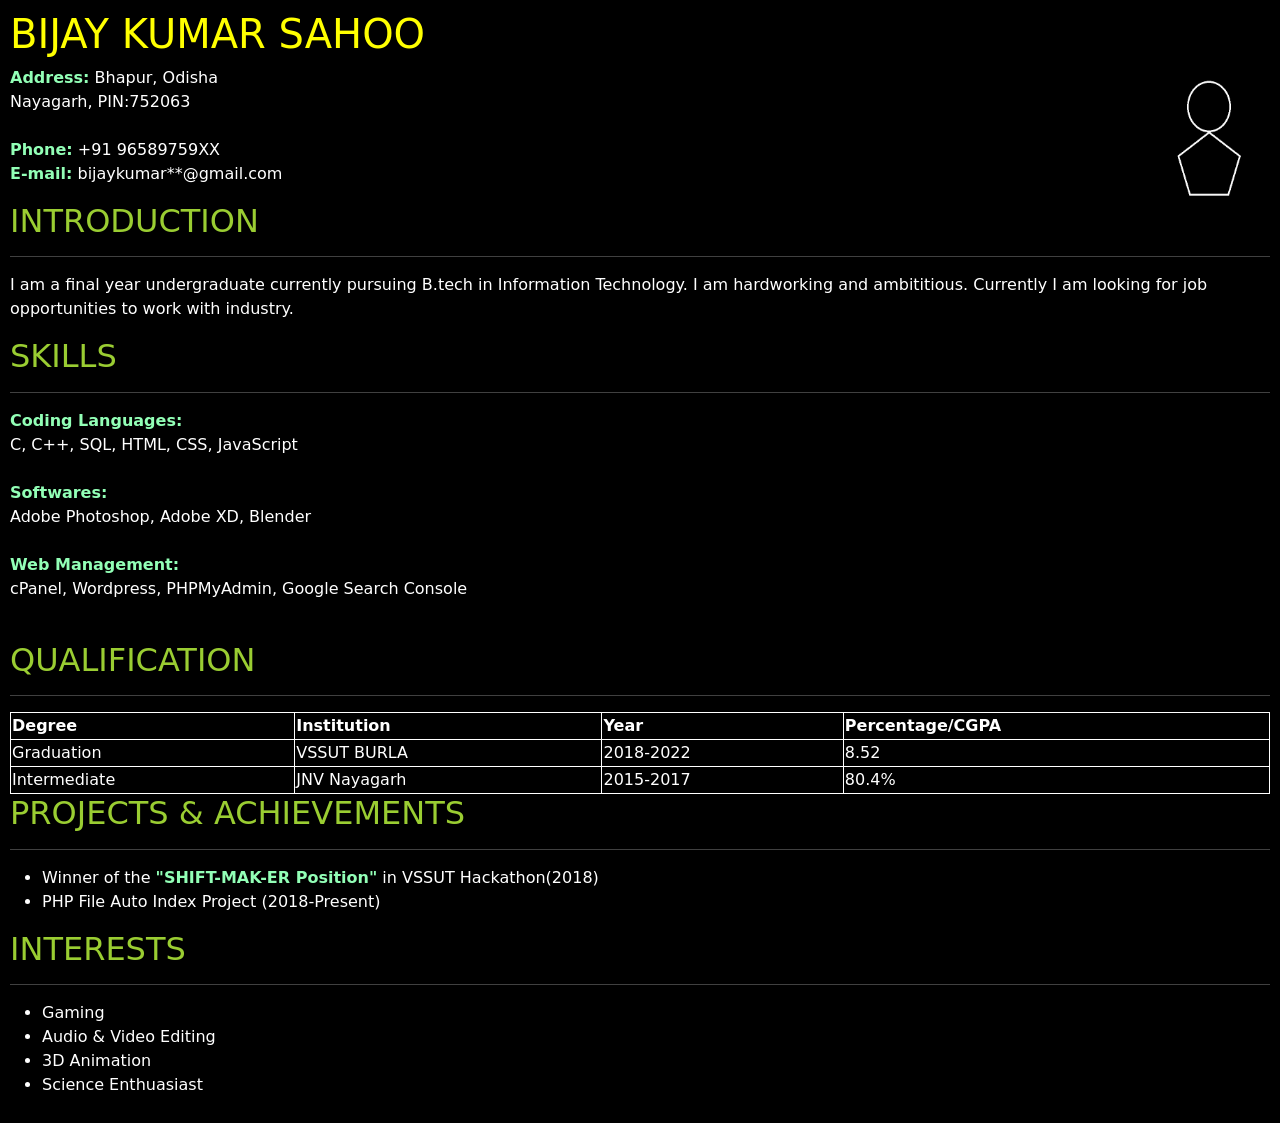
==== index.html @ 6b50e2a2 "Update index.html" ====
<!DOCTYPE html>
<html>
<head>
    <meta name="viewport" content="width=device-width, initial-scale=1.0">
    <title>Bijay Kumar - Portfolio of The IT Guy</title>
    <link rel="stylesheet" href="https://cdn.jsdelivr.net/npm/bootstrap@5.0.2/dist/css/bootstrap.min.css" integrity="sha384-EVSTQN3/azprG1Anm3QDgpJLIm9Nao0Yz1ztcQTwFspd3yD65VohhpuuCOmLASjC" crossorigin="anonymous">
    <link rel="stylesheet" href="/style/styles.css" />
    <link rel="apple-touch-icon" sizes="180x180" href="/style/favicons/apple-touch-icon.png">
    <link rel="icon" type="image/png" sizes="32x32" href="/style/favicons/favicon-32x32.png">
    <link rel="icon" type="image/png" sizes="16x16" href="/style/favicons/favicon-16x16.png"> 
    <link rel="mask-icon" href="/style/favicons/safari-pinned-tab.svg" color="#5bbad5">
    <link rel="shortcut icon" href="/style/favicons/favicon.ico">
</head>
<body>

    <h1>BIJAY KUMAR SAHOO</h1>
    <img src="pic.jpg" align="right" height="150px" width="120px"/>
    <p>
        <b>Address:</b> Bhapur, Odisha <br/>Nayagarh, PIN:752063 <br/><br/>
        <b>Phone:</b> +91 96589759XX<br/>
        <b>E-mail:</b> bijaykumar**@gmail.com
    </p>
 
    <h2>INTRODUCTION</h2>   <hr/>
    <p>I am a final year undergraduate currently pursuing B.tech in Information Technology. I am hardworking and ambititious. Currently I am looking for job opportunities to work with industry. </p>
    <h2>SKILLS</h2>   <hr/>
    <p><b>Coding Languages:</b><br/> C, C++, SQL, HTML, CSS, JavaScript<br/><br/>
    <b>Softwares:</b><br/>Adobe Photoshop, Adobe XD, Blender<br/><br/>
    <b>Web Management:</b><br/> cPanel, Wordpress, PHPMyAdmin, Google Search Console<br/><br/>
   </p>
   <h2>QUALIFICATION</h2>   <hr/>
   <table>
       <tr>
            <th>Degree</th>
            <th>Institution</th>
            <th>Year</th>
            <th>Percentage/CGPA</th>
       </tr>
       <tr>
            <td>Graduation</td>
            <td>VSSUT BURLA</td>
            <td>2018-2022</td>
            <td>8.52</td>
        </tr>
       <tr>
           <td>Intermediate</td>
           <td>JNV Nayagarh</td>
           <td>2015-2017</td>
           <td>80.4%</td>
       </tr>
   </table>
   <h2>PROJECTS & ACHIEVEMENTS</h2>   <hr/>
   <ul>
       <li>Winner of the <b>"SHIFT-MAK-ER Position"</b> in VSSUT Hackathon(2018)</li>
       <li>PHP File Auto Index Project (2018-Present)</li>

    </ul>
    <h2>INTERESTS</h2>   <hr/>
    <p>
        <ul>
            <li>Gaming</li>
            <li>Audio & Video Editing</li>
            <li>3D Animation</li>
            <li>Science Enthuasiast</li>
        </ul>
    </p>
</body>
</html>
---- style/styles.css ----
body{
    padding:10px;
    color: white;
    background-color: black;
}

h1{
    color: yellow;
}
b{
    color: rgb(146, 255, 182);
}
h2{
    color: yellowgreen;
}
table,td,tr,th{
    border:1px solid white;
    border-collapse: collapse;
}
table{
    width:100%;
}
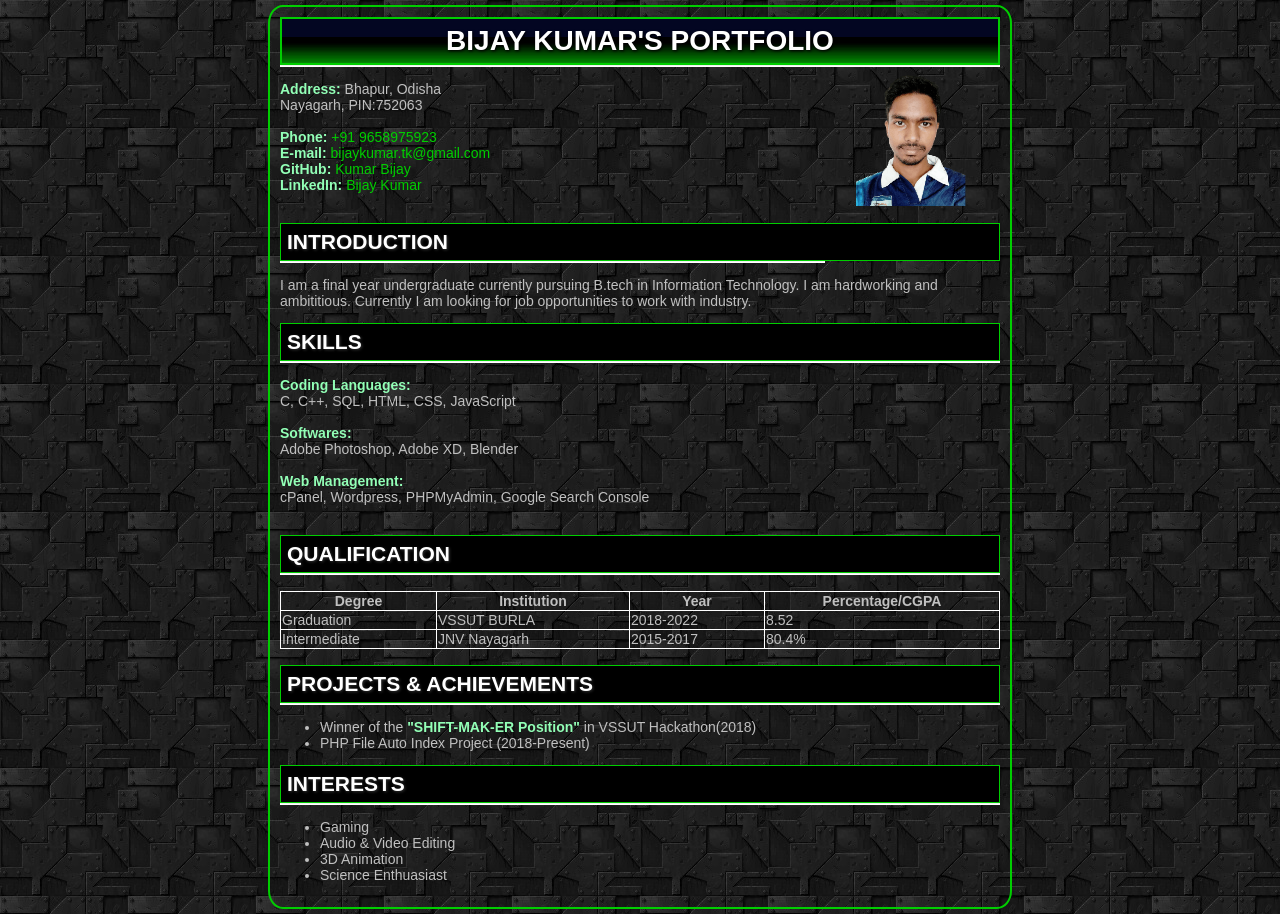
==== commit c0f5e124: "CSS updated Now website has a new and fine look." ====
--- a/index.html
+++ b/index.html
@@ -3,8 +3,8 @@
 <head>
     <meta name="viewport" content="width=device-width, initial-scale=1.0">
     <title>Bijay Kumar - Portfolio of The IT Guy</title>
-    <link rel="stylesheet" href="https://cdn.jsdelivr.net/npm/bootstrap@5.0.2/dist/css/bootstrap.min.css" integrity="sha384-EVSTQN3/azprG1Anm3QDgpJLIm9Nao0Yz1ztcQTwFspd3yD65VohhpuuCOmLASjC" crossorigin="anonymous">
-    <link rel="stylesheet" href="/style/styles.css" />
+    <!-- <link rel="stylesheet" href="https://cdn.jsdelivr.net/npm/bootstrap@5.0.2/dist/css/bootstrap.min.css" integrity="sha384-EVSTQN3/azprG1Anm3QDgpJLIm9Nao0Yz1ztcQTwFspd3yD65VohhpuuCOmLASjC" crossorigin="anonymous"> -->
+    <link rel="stylesheet" href="style/styles.css" />
     <link rel="apple-touch-icon" sizes="180x180" href="/style/favicons/apple-touch-icon.png">
     <link rel="icon" type="image/png" sizes="32x32" href="/style/favicons/favicon-32x32.png">
     <link rel="icon" type="image/png" sizes="16x16" href="/style/favicons/favicon-16x16.png"> 
@@ -13,12 +13,16 @@
 </head>
 <body>
 
-    <h1>BIJAY KUMAR SAHOO</h1>
-    <img src="pic.jpg" align="right" height="150px" width="120px"/>
+    <h1>BIJAY KUMAR'S PORTFOLIO</h1>
+    <hr>
+    <img src="BijayKumar.png" align="right" height="200px" width="175px"/>
     <p>
         <b>Address:</b> Bhapur, Odisha <br/>Nayagarh, PIN:752063 <br/><br/>
-        <b>Phone:</b> +91 96589759XX<br/>
-        <b>E-mail:</b> bijaykumar**@gmail.com
+        <b>Phone:</b> <a href="callto:+919658975923">+91 9658975923</a><br/>
+        <b>E-mail:</b> <a href="mailto:bijaykumar.tk@gmail.com">bijaykumar.tk@gmail.com</a><br/>
+        <b>GitHub:</b> <a href="https://github.com/kumarbijay">Kumar Bijay</a><br/>
+        <b>LinkedIn:</b> <a href="https://linkedin.com/in/1bijaykumar">Bijay Kumar</a><br/>
+        <br/>
     </p>
  
     <h2>INTRODUCTION</h2>   <hr/>
@@ -28,7 +32,7 @@
     <b>Softwares:</b><br/>Adobe Photoshop, Adobe XD, Blender<br/><br/>
     <b>Web Management:</b><br/> cPanel, Wordpress, PHPMyAdmin, Google Search Console<br/><br/>
    </p>
-   <h2>QUALIFICATION</h2>   <hr/>
+   <h2>QUALIFICATION</h2>   <hr/><br>
    <table>
        <tr>
             <th>Degree</th>
@@ -49,6 +53,7 @@
            <td>80.4%</td>
        </tr>
    </table>
+   <br/>
    <h2>PROJECTS & ACHIEVEMENTS</h2>   <hr/>
    <ul>
        <li>Winner of the <b>"SHIFT-MAK-ER Position"</b> in VSSUT Hackathon(2018)</li>
--- a/style/styles.css
+++ b/style/styles.css
@@ -1,17 +1,60 @@
 body{
-    padding:10px;
-    color: white;
-    background-color: black;
+        padding:10px;
+        margin: 5px auto;
+        border: #00ce00 double 2px;
+        border-radius: 2%;
+        font-size: 14px;
+        font-family: Verdana,Arial,Helvetica,sans-serif;
+        max-width: 720px;
+            background-image: url(b.png);
+            color: silver;
+        
+        
 }
 
+a:link, a:active, a:visited {color: #00ce00;
+    text-decoration: none;
+    }
+a:hover {
+        text-decoration : underline;
+        }
+hr {
+margin : 0;
+border-color : #f0f0f0 #fff #fff;
+border-style : solid;
+border-width : 1px;
+}
+
+
 h1{
-    color: yellow;
+        background-image: url(grn4.png);
+        background-repeat: repeat-x;
+        background-position: 50% bottom;
+        border: 2px solid #00ce00;
+        background-color: #000;
+        text-align: center;
+        padding: 5px;
+        color: silver;
+
+
+    padding: 6px;
+color: #ffffff;
+text-shadow: 1px 1px 3px rgb(0, 0, 0);
+font-weight: bold;
+margin: 0px;
+background-color: #030622;
 }
 b{
     color: rgb(146, 255, 182);
 }
 h2{
-    color: yellowgreen;
+    padding: 6px;
+color: #FFF;
+text-shadow: 1px 1px 3px #333;
+font-weight: bold;
+margin: 0px;
+border:#00ce00 solid 1px;
+background-color: #000000;
 }
 table,td,tr,th{
     border:1px solid white;
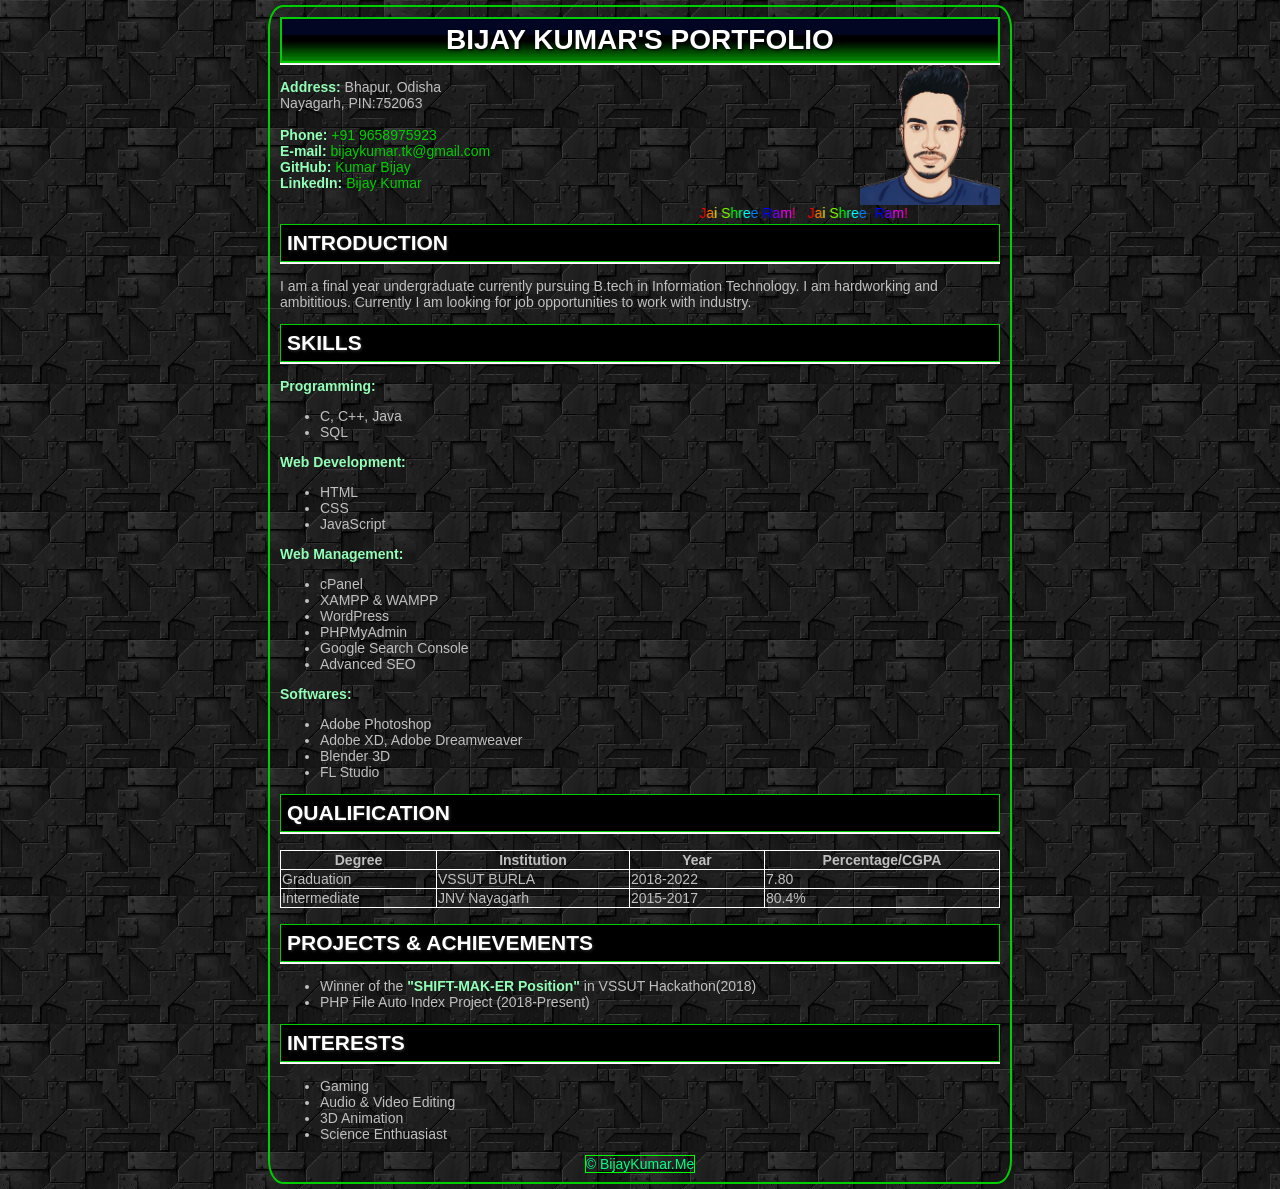
==== commit 1acd13e1: "New updates" ====
--- a/index.html
+++ b/index.html
@@ -3,7 +3,6 @@
 <head>
     <meta name="viewport" content="width=device-width, initial-scale=1.0">
     <title>Bijay Kumar - Portfolio of The IT Guy</title>
-    <!-- <link rel="stylesheet" href="https://cdn.jsdelivr.net/npm/bootstrap@5.0.2/dist/css/bootstrap.min.css" integrity="sha384-EVSTQN3/azprG1Anm3QDgpJLIm9Nao0Yz1ztcQTwFspd3yD65VohhpuuCOmLASjC" crossorigin="anonymous"> -->
     <link rel="stylesheet" href="style/styles.css" />
     <link rel="apple-touch-icon" sizes="180x180" href="/style/favicons/apple-touch-icon.png">
     <link rel="icon" type="image/png" sizes="32x32" href="/style/favicons/favicon-32x32.png">
@@ -15,22 +14,52 @@
 
     <h1>BIJAY KUMAR'S PORTFOLIO</h1>
     <hr>
-    <img src="BijayKumar.png" align="right" height="200px" width="175px"/>
+    <img src="BijayKumar.png" align="right" height="140px" width="140px"/>
     <p>
         <b>Address:</b> Bhapur, Odisha <br/>Nayagarh, PIN:752063 <br/><br/>
-        <b>Phone:</b> <a href="callto:+919658975923">+91 9658975923</a><br/>
+        <b>Phone:</b> <a href="tel:+919658975923">+91 9658975923</a><br/>
         <b>E-mail:</b> <a href="mailto:bijaykumar.tk@gmail.com">bijaykumar.tk@gmail.com</a><br/>
         <b>GitHub:</b> <a href="https://github.com/kumarbijay">Kumar Bijay</a><br/>
         <b>LinkedIn:</b> <a href="https://linkedin.com/in/1bijaykumar">Bijay Kumar</a><br/>
-        <br/>
     </p>
- 
+    <marquee behavior="alternate">
+        <span class="block-line"><span><span style="color:#ff0000;">J</span><span style="color:#ff8000;">a</span><span style="color:#ffff00;">i&nbsp;</span></span><span><span style="color:#80ff00;">S</span><span style="color:#00ff00;">h</span><span style="color:#00ff80;">r</span><span style="color:#00ffff;">e</span><span style="color:#007fff;">e&nbsp;</span></span><span><span style="color:#0000ff;">R</span><span style="color:#7f00ff;">a</span><span style="color:#ff00ff;">m</span><span style="color:#ff0080;">!&nbsp;&nbsp;&nbsp;</span></span><span class="block-line"><span><span style="color:#ff0000;">J</span><span style="color:#ff8000;">a</span><span style="color:#ffff00;">i&nbsp;</span></span><span><span style="color:#80ff00;">S</span><span style="color:#00ff00;">h</span><span style="color:#00ff80;">r</span><span style="color:#00ffff;">e</span><span style="color:#007fff;">e&nbsp;&nbsp;</span></span><span><span style="color:#0000ff;">R</span><span style="color:#7f00ff;">a</span><span style="color:#ff00ff;">m</span><span style="color:#ff0080;">!&nbsp;</span>
+    </marquee>
+
     <h2>INTRODUCTION</h2>   <hr/>
     <p>I am a final year undergraduate currently pursuing B.tech in Information Technology. I am hardworking and ambititious. Currently I am looking for job opportunities to work with industry. </p>
     <h2>SKILLS</h2>   <hr/>
-    <p><b>Coding Languages:</b><br/> C, C++, SQL, HTML, CSS, JavaScript<br/><br/>
-    <b>Softwares:</b><br/>Adobe Photoshop, Adobe XD, Blender<br/><br/>
-    <b>Web Management:</b><br/> cPanel, Wordpress, PHPMyAdmin, Google Search Console<br/><br/>
+
+    <p><b>Programming:</b><br/> 
+        <ul>
+            <li>C, C++, Java</li>
+            <li>SQL</li>
+        </ul> 
+
+    <b>Web Development:</b><br/> 
+    <ul>
+        <li>HTML</li>
+        <li>CSS</li>
+        <li>JavaScript</li>
+    </ul>
+
+    <b>Web Management:</b><br/>
+    <ul>
+        <li>cPanel</li>
+        <li>XAMPP & WAMPP</li>
+        <li>WordPress</li>
+        <li>PHPMyAdmin</li>
+        <li>Google Search Console</li>
+        <li>Advanced SEO</li>
+    </ul>
+    
+    <b>Softwares:</b><br/>
+    <ul>
+        <li>Adobe Photoshop</li>
+        <li>Adobe XD, Adobe Dreamweaver</li>
+        <li>Blender 3D</li>
+        <li>FL Studio</li>
+    </ul>
    </p>
    <h2>QUALIFICATION</h2>   <hr/><br>
    <table>
@@ -44,7 +73,7 @@
             <td>Graduation</td>
             <td>VSSUT BURLA</td>
             <td>2018-2022</td>
-            <td>8.52</td>
+            <td>7.80</td>
         </tr>
        <tr>
            <td>Intermediate</td>
@@ -69,5 +98,6 @@
             <li>Science Enthuasiast</li>
         </ul>
     </p>
+    <center><a href="https://bijaykumar.me"><span style="border:#00ff00 1px solid; color:#00ff80;">&#169; BijayKumar.Me</span></a></center>
 </body>
 </html>
--- a/style/styles.css
+++ b/style/styles.css
@@ -34,10 +34,6 @@
         background-color: #000;
         text-align: center;
         padding: 5px;
-        color: silver;
-
-
-    padding: 6px;
 color: #ffffff;
 text-shadow: 1px 1px 3px rgb(0, 0, 0);
 font-weight: bold;
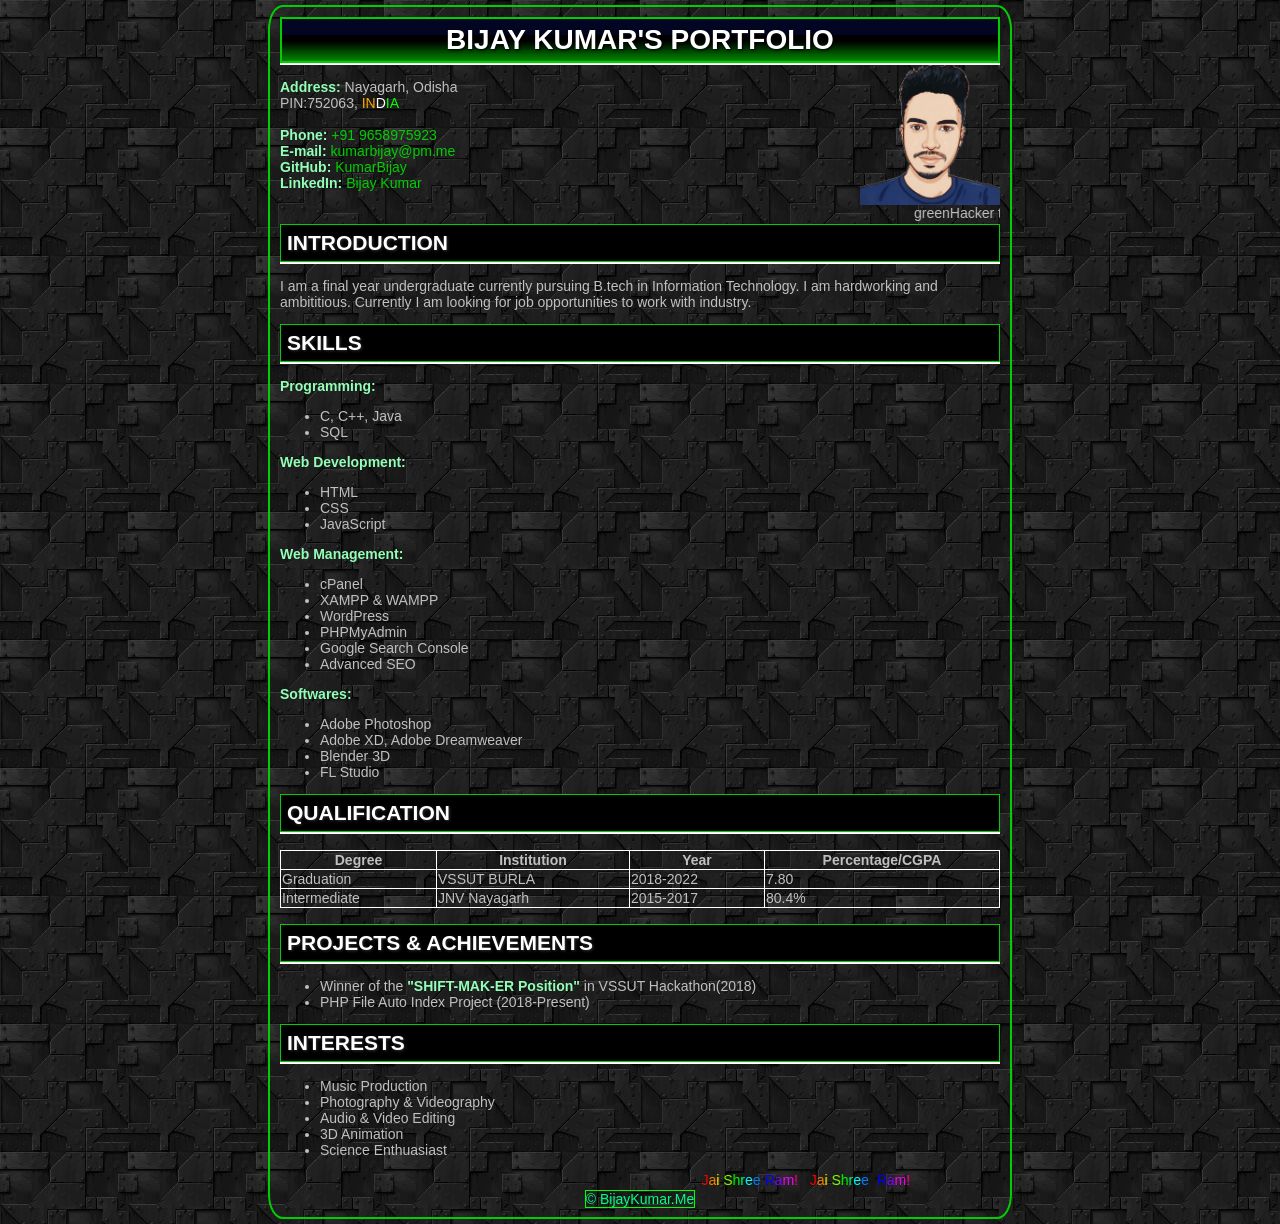
==== commit 7f73277a: "Update index.html" ====
--- a/index.html
+++ b/index.html
@@ -16,15 +16,13 @@
     <hr>
     <img src="BijayKumar.png" align="right" height="140px" width="140px"/>
     <p>
-        <b>Address:</b> Bhapur, Odisha <br/>Nayagarh, PIN:752063 <br/><br/>
+        <b>Address:</b> Nayagarh, Odisha <br/> PIN:752063, <font color="#FFA500">IN</font><font color="#FFFFFF">D</font><font color="#00FF00">IA</font> <br/><br/>
         <b>Phone:</b> <a href="tel:+919658975923">+91 9658975923</a><br/>
-        <b>E-mail:</b> <a href="mailto:bijaykumar.tk@gmail.com">bijaykumar.tk@gmail.com</a><br/>
-        <b>GitHub:</b> <a href="https://github.com/kumarbijay">Kumar Bijay</a><br/>
+        <b>E-mail:</b> <a href="mailto:kumarbijay@pm.me">kumarbijay@pm.me</a><br/>
+        <b>GitHub:</b> <a href="https://github.com/kumarbijay">KumarBijay</a><br/>
         <b>LinkedIn:</b> <a href="https://linkedin.com/in/1bijaykumar">Bijay Kumar</a><br/>
     </p>
-    <marquee behavior="alternate">
-        <span class="block-line"><span><span style="color:#ff0000;">J</span><span style="color:#ff8000;">a</span><span style="color:#ffff00;">i&nbsp;</span></span><span><span style="color:#80ff00;">S</span><span style="color:#00ff00;">h</span><span style="color:#00ff80;">r</span><span style="color:#00ffff;">e</span><span style="color:#007fff;">e&nbsp;</span></span><span><span style="color:#0000ff;">R</span><span style="color:#7f00ff;">a</span><span style="color:#ff00ff;">m</span><span style="color:#ff0080;">!&nbsp;&nbsp;&nbsp;</span></span><span class="block-line"><span><span style="color:#ff0000;">J</span><span style="color:#ff8000;">a</span><span style="color:#ffff00;">i&nbsp;</span></span><span><span style="color:#80ff00;">S</span><span style="color:#00ff00;">h</span><span style="color:#00ff80;">r</span><span style="color:#00ffff;">e</span><span style="color:#007fff;">e&nbsp;&nbsp;</span></span><span><span style="color:#0000ff;">R</span><span style="color:#7f00ff;">a</span><span style="color:#ff00ff;">m</span><span style="color:#ff0080;">!&nbsp;</span>
-    </marquee>
+    <marquee>greenHacker theme V1.0 by Bijay Kumar - Made Using HTML & CSS only. Feel free to Modify & use by providing a link to this website.</marquee>
 
     <h2>INTRODUCTION</h2>   <hr/>
     <p>I am a final year undergraduate currently pursuing B.tech in Information Technology. I am hardworking and ambititious. Currently I am looking for job opportunities to work with industry. </p>
@@ -92,12 +90,16 @@
     <h2>INTERESTS</h2>   <hr/>
     <p>
         <ul>
-            <li>Gaming</li>
+            <li>Music Production</li>
+            <li>Photography & Videography</li>
             <li>Audio & Video Editing</li>
             <li>3D Animation</li>
             <li>Science Enthuasiast</li>
         </ul>
     </p>
+    <marquee behavior="alternate">
+        <span class="block-line"><span><span style="color:#ff0000;">J</span><span style="color:#ff8000;">a</span><span style="color:#ffff00;">i&nbsp;</span></span><span><span style="color:#80ff00;">S</span><span style="color:#00ff00;">h</span><span style="color:#00ff80;">r</span><span style="color:#00ffff;">e</span><span style="color:#007fff;">e&nbsp;</span></span><span><span style="color:#0000ff;">R</span><span style="color:#7f00ff;">a</span><span style="color:#ff00ff;">m</span><span style="color:#ff0080;">!&nbsp;&nbsp;&nbsp;</span></span><span class="block-line"><span><span style="color:#ff0000;">J</span><span style="color:#ff8000;">a</span><span style="color:#ffff00;">i&nbsp;</span></span><span><span style="color:#80ff00;">S</span><span style="color:#00ff00;">h</span><span style="color:#00ff80;">r</span><span style="color:#00ffff;">e</span><span style="color:#007fff;">e&nbsp;&nbsp;</span></span><span><span style="color:#0000ff;">R</span><span style="color:#7f00ff;">a</span><span style="color:#ff00ff;">m</span><span style="color:#ff0080;">!&nbsp;</span>
+    </marquee>
     <center><a href="https://bijaykumar.me"><span style="border:#00ff00 1px solid; color:#00ff80;">&#169; BijayKumar.Me</span></a></center>
 </body>
 </html>
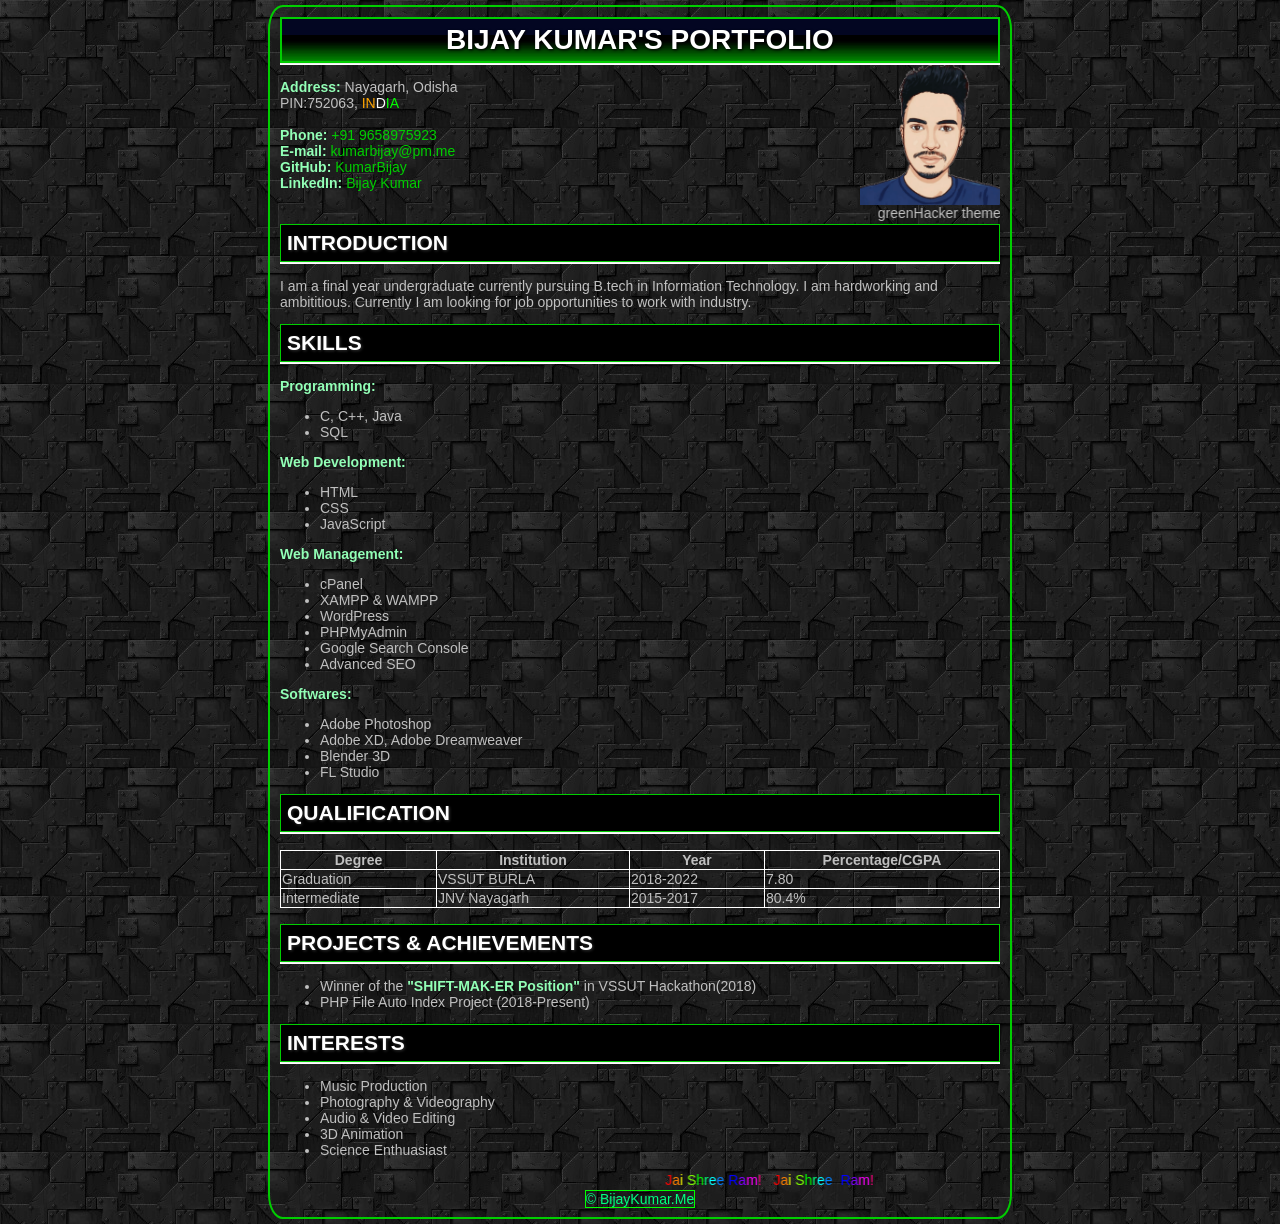
==== commit 02f103c0: "Minor changes" ====
--- a/index.html
+++ b/index.html
@@ -9,6 +9,7 @@
     <link rel="icon" type="image/png" sizes="16x16" href="/style/favicons/favicon-16x16.png"> 
     <link rel="mask-icon" href="/style/favicons/safari-pinned-tab.svg" color="#5bbad5">
     <link rel="shortcut icon" href="/style/favicons/favicon.ico">
+
 </head>
 <body>
 
@@ -22,7 +23,7 @@
         <b>GitHub:</b> <a href="https://github.com/kumarbijay">KumarBijay</a><br/>
         <b>LinkedIn:</b> <a href="https://linkedin.com/in/1bijaykumar">Bijay Kumar</a><br/>
     </p>
-    <marquee>greenHacker theme V1.0 by Bijay Kumar - Made Using HTML & CSS only. Feel free to Modify & use by providing a link to this website.</marquee>
+    <marquee>greenHacker theme V1.0 by Bijay Kumar - Made Using HTML & CSS only. Not to impress anyone except me!</marquee>
 
     <h2>INTRODUCTION</h2>   <hr/>
     <p>I am a final year undergraduate currently pursuing B.tech in Information Technology. I am hardworking and ambititious. Currently I am looking for job opportunities to work with industry. </p>
@@ -97,6 +98,7 @@
             <li>Science Enthuasiast</li>
         </ul>
     </p>
+
     <marquee behavior="alternate">
         <span class="block-line"><span><span style="color:#ff0000;">J</span><span style="color:#ff8000;">a</span><span style="color:#ffff00;">i&nbsp;</span></span><span><span style="color:#80ff00;">S</span><span style="color:#00ff00;">h</span><span style="color:#00ff80;">r</span><span style="color:#00ffff;">e</span><span style="color:#007fff;">e&nbsp;</span></span><span><span style="color:#0000ff;">R</span><span style="color:#7f00ff;">a</span><span style="color:#ff00ff;">m</span><span style="color:#ff0080;">!&nbsp;&nbsp;&nbsp;</span></span><span class="block-line"><span><span style="color:#ff0000;">J</span><span style="color:#ff8000;">a</span><span style="color:#ffff00;">i&nbsp;</span></span><span><span style="color:#80ff00;">S</span><span style="color:#00ff00;">h</span><span style="color:#00ff80;">r</span><span style="color:#00ffff;">e</span><span style="color:#007fff;">e&nbsp;&nbsp;</span></span><span><span style="color:#0000ff;">R</span><span style="color:#7f00ff;">a</span><span style="color:#ff00ff;">m</span><span style="color:#ff0080;">!&nbsp;</span>
     </marquee>
--- a/style/styles.css
+++ b/style/styles.css
@@ -58,4 +58,40 @@
 }
 table{
     width:100%;
-}+}
+
+.choice {
+    height: 400px;
+    display: inline-block;
+    width: 100px;
+  }
+  
+  .result {
+    height: 330px;
+    display: flex;
+    flex-direction: column;
+    justify-content: flex-end;
+  }
+  
+  .bar {
+    height: 0%;
+    width: 70%;
+    margin: 0 auto;
+  }
+  
+  .bar[data-choice="1"] {
+    background-color: red;
+  }
+  
+  .bar[data-choice="2"] {
+    background-color: green;
+  }
+  
+  .bar[data-choice="3"] {
+    background-color: blue;
+  }
+  
+  .label {
+    height: 70px;
+    text-align: center;
+  }
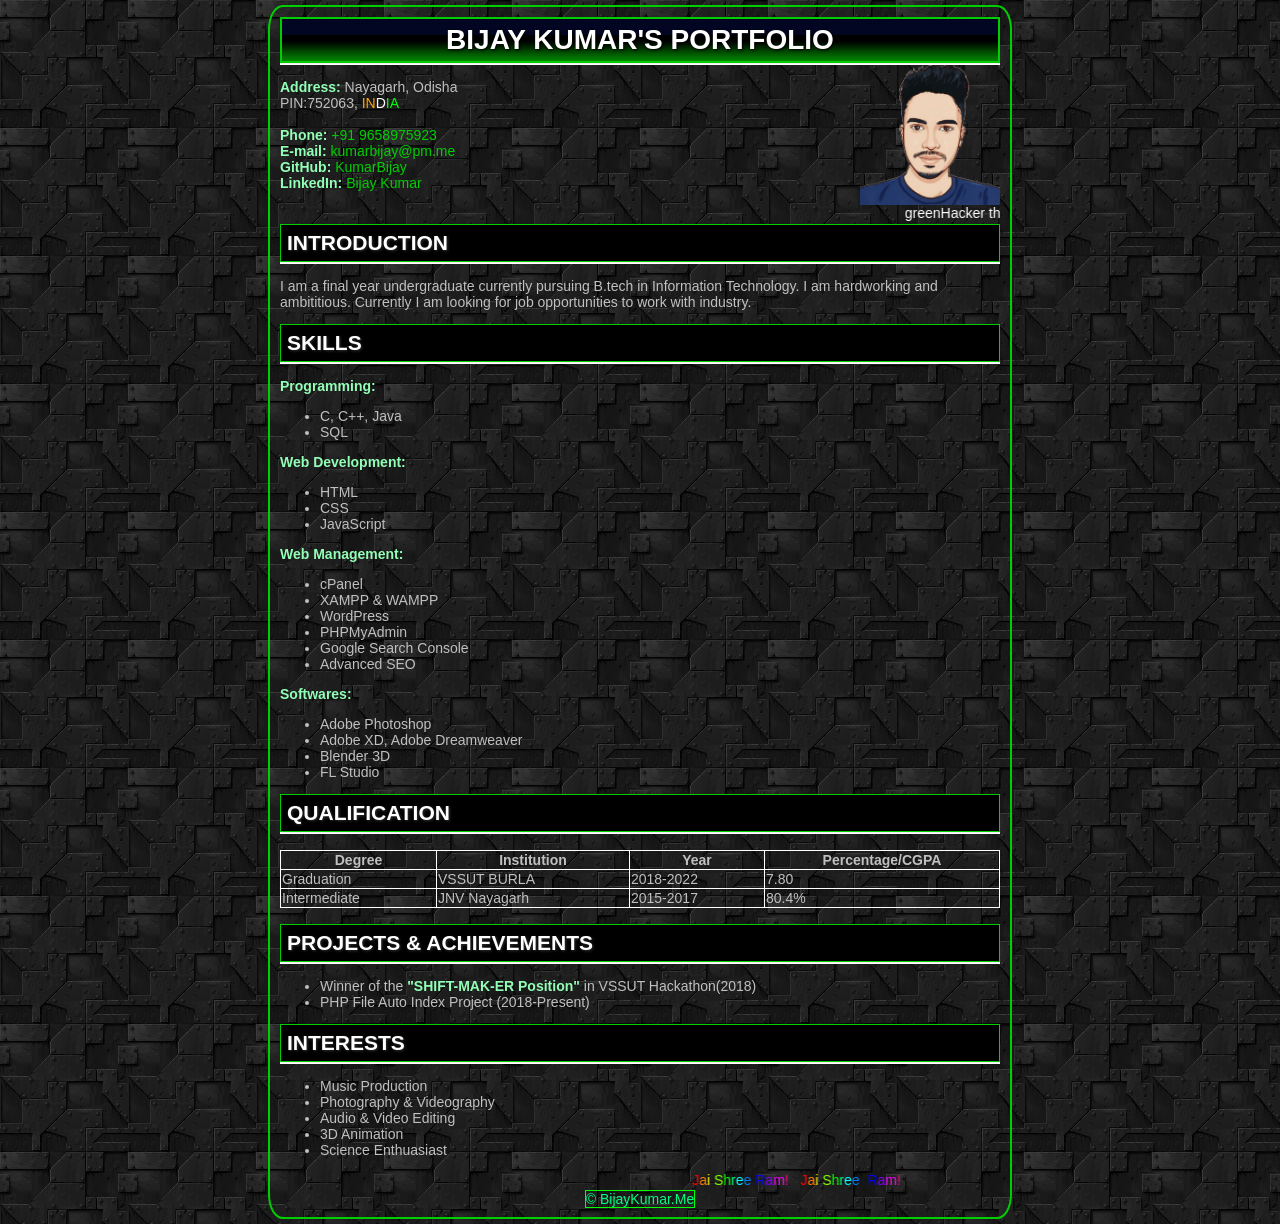
==== commit f17a8800: "Update index.html" ====
--- a/index.html
+++ b/index.html
@@ -23,7 +23,7 @@
         <b>GitHub:</b> <a href="https://github.com/kumarbijay">KumarBijay</a><br/>
         <b>LinkedIn:</b> <a href="https://linkedin.com/in/1bijaykumar">Bijay Kumar</a><br/>
     </p>
-    <marquee>greenHacker theme V1.0 by Bijay Kumar - Made Using HTML & CSS only. Not to impress anyone except me!</marquee>
+    <marquee><font color="white">greenHacker theme V1.0 by Bijay Kumar - Made Using HTML & CSS only. Not to impress anyone except me!</font></marquee>
 
     <h2>INTRODUCTION</h2>   <hr/>
     <p>I am a final year undergraduate currently pursuing B.tech in Information Technology. I am hardworking and ambititious. Currently I am looking for job opportunities to work with industry. </p>
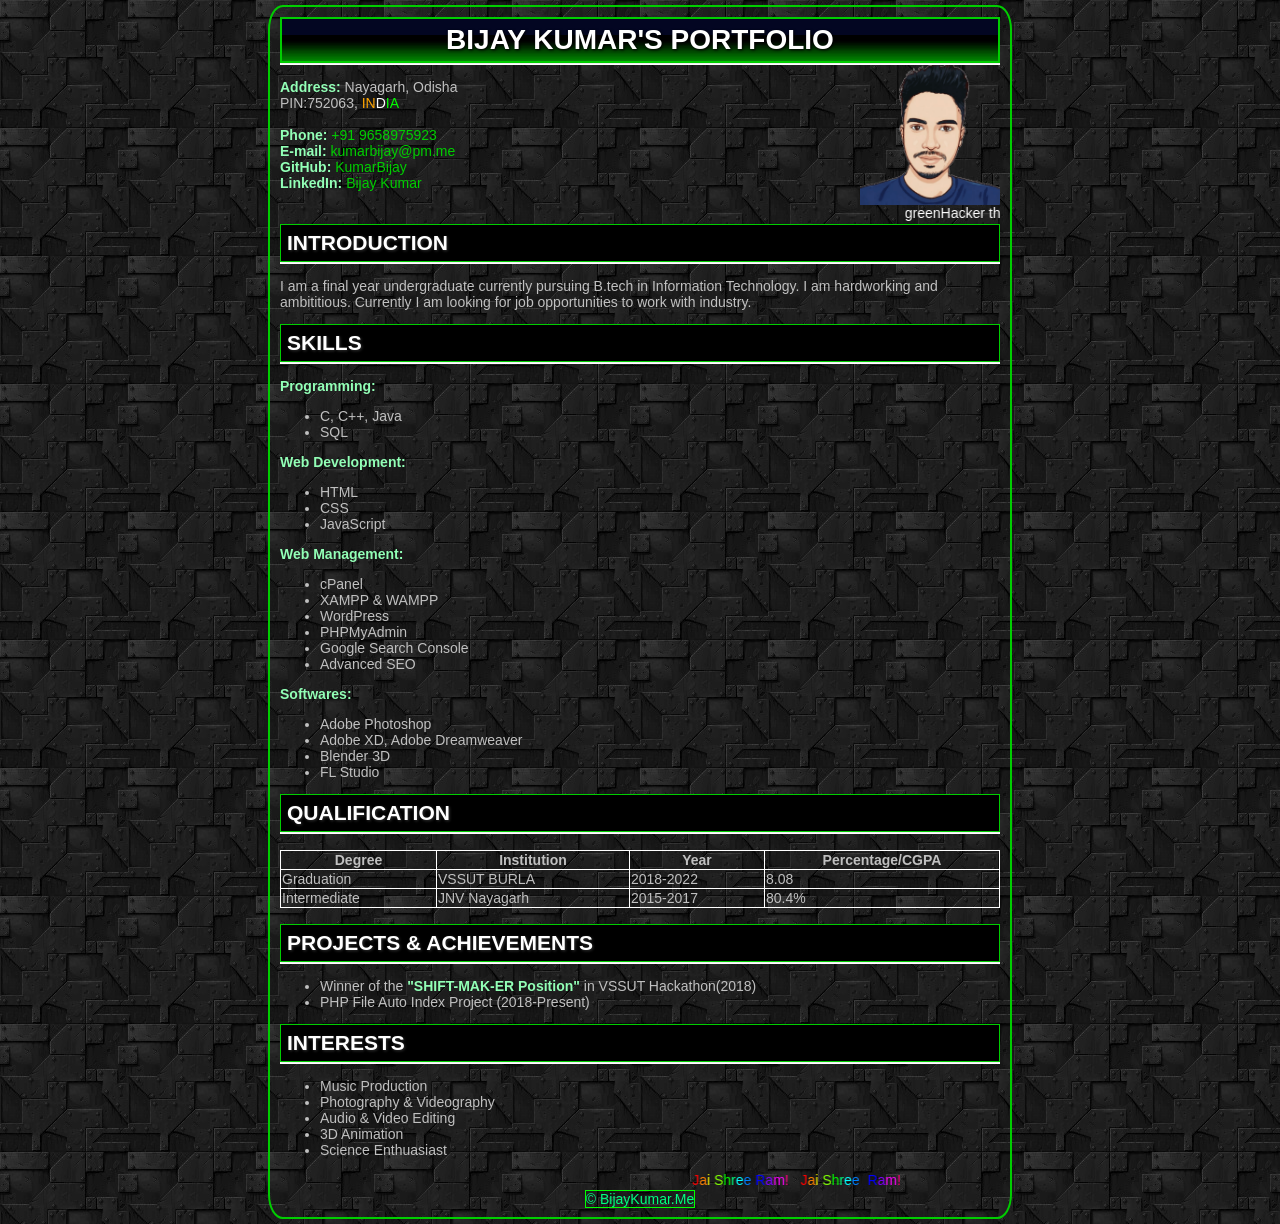
==== commit b29cc41a: "Update index.html" ====
--- a/index.html
+++ b/index.html
@@ -72,7 +72,7 @@
             <td>Graduation</td>
             <td>VSSUT BURLA</td>
             <td>2018-2022</td>
-            <td>7.80</td>
+            <td>8.08</td>
         </tr>
        <tr>
            <td>Intermediate</td>
